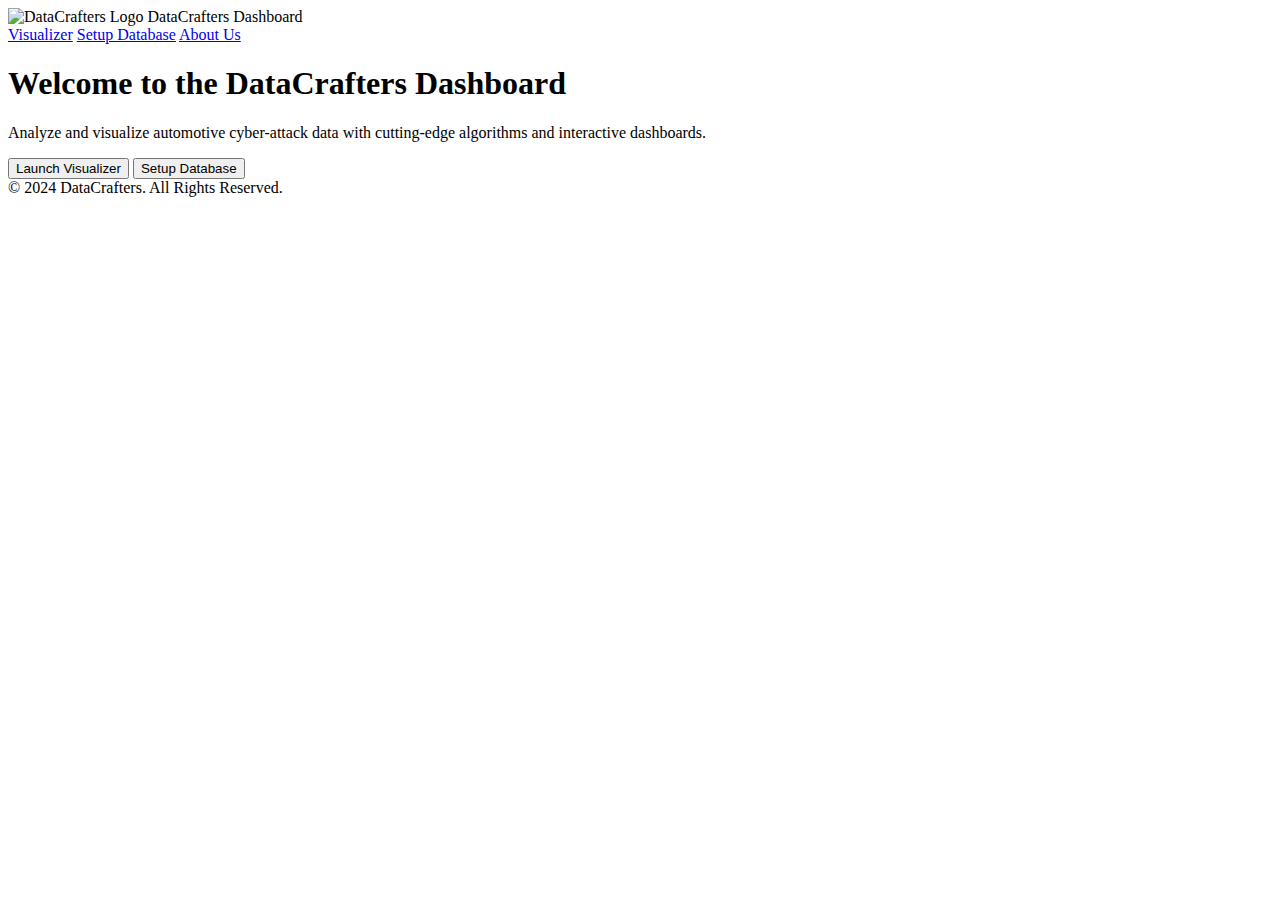
==== app/templates/index.html @ b705bdf7 "changes" ====
<!DOCTYPE html>
<html lang="en">
<head>
    <meta charset="UTF-8">
    <meta name="viewport" content="width=device-width, initial-scale=1.0">
    <title>DataCrafters Dashboard</title>
    <link rel="stylesheet" href="{{ url_for('static', filename='css/styles.css') }}">
</head>
<body>
    <header>
        <img src="https://via.placeholder.com/100x100.png?text=Logo" alt="DataCrafters Logo" class="logo">
        DataCrafters Dashboard
    </header>
    <nav>
        <a href="/visualizer">Visualizer</a>
        <a href="/setup_database">Setup Database</a>
        <a href="#">About Us</a>
    </nav>
    <main>
        <h1>Welcome to the DataCrafters Dashboard</h1>
        <p>Analyze and visualize automotive cyber-attack data with cutting-edge algorithms and interactive dashboards.</p>
        <button onclick="location.href='/visualizer'">Launch Visualizer</button>
        <button onclick="location.href='/setup_database'">Setup Database</button>
    </main>
    <footer>
        &copy; 2024 DataCrafters. All Rights Reserved.
    </footer>
</body>
</html>
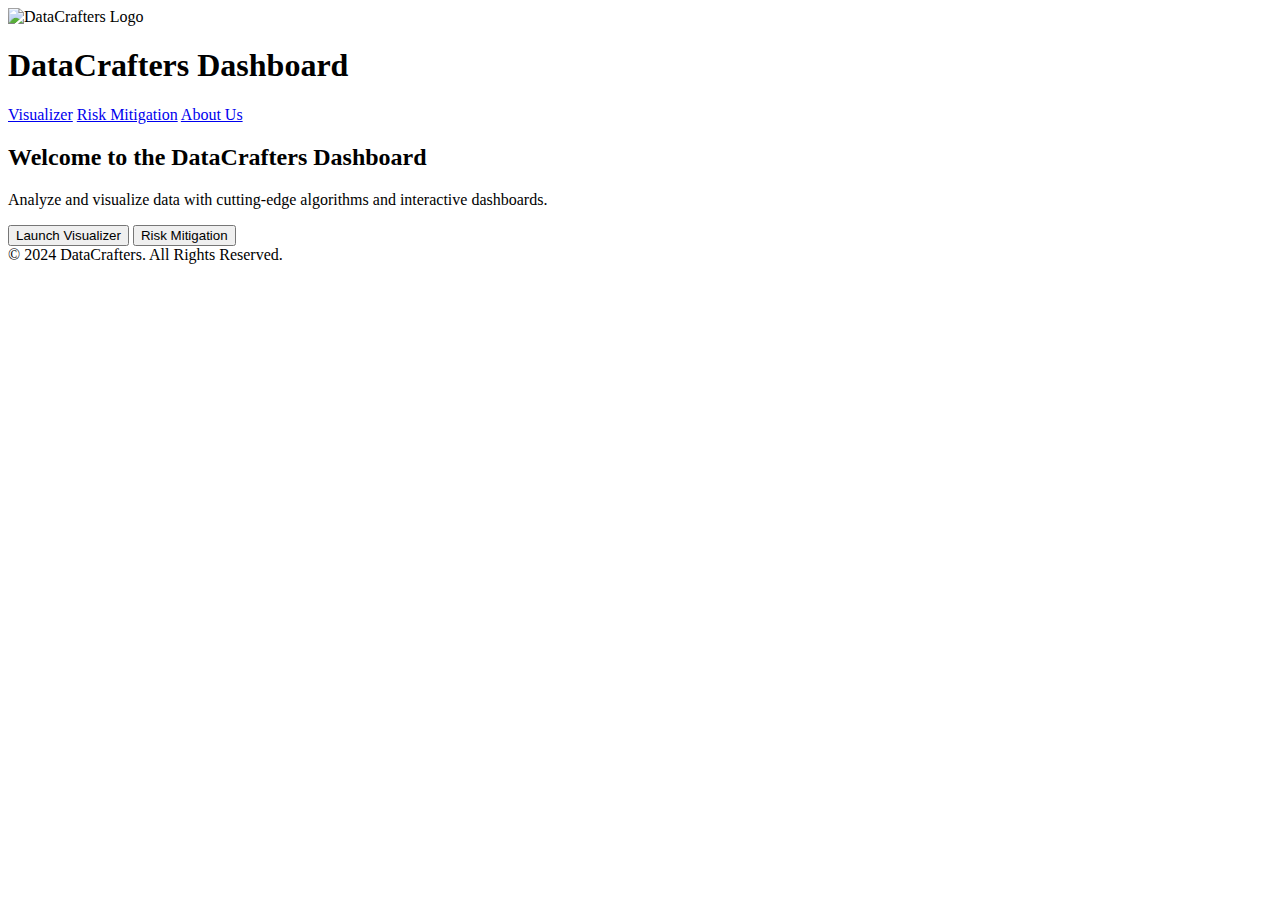
==== commit 62a67d94: "solve bug and finalize stuff" ====
--- a/app/templates/index.html
+++ b/app/templates/index.html
@@ -4,26 +4,26 @@
     <meta charset="UTF-8">
     <meta name="viewport" content="width=device-width, initial-scale=1.0">
     <title>DataCrafters Dashboard</title>
-    <link rel="stylesheet" href="{{ url_for('static', filename='css/styles.css') }}">
+    <link rel="stylesheet" href="static/styles.css">
 </head>
 <body>
     <header>
-        <img src="https://via.placeholder.com/100x100.png?text=Logo" alt="DataCrafters Logo" class="logo">
-        DataCrafters Dashboard
+        <img src="static/logo.jpg" alt="DataCrafters Logo" class="logo">
+        <h1>DataCrafters Dashboard</h1>
     </header>
     <nav>
-        <a href="/visualizer">Visualizer</a>
-        <a href="/setup_database">Setup Database</a>
-        <a href="#">About Us</a>
+        <a href="/run_visualizer">Visualizer</a>
+        <a href="/risk_mitigation">Risk Mitigation</a>
+        <a href="/about_us">About Us</a>
     </nav>
     <main>
-        <h1>Welcome to the DataCrafters Dashboard</h1>
-        <p>Analyze and visualize automotive cyber-attack data with cutting-edge algorithms and interactive dashboards.</p>
-        <button onclick="location.href='/visualizer'">Launch Visualizer</button>
-        <button onclick="location.href='/setup_database'">Setup Database</button>
+        <h2>Welcome to the DataCrafters Dashboard</h2>
+        <p>Analyze and visualize data with cutting-edge algorithms and interactive dashboards.</p>
+        <button onclick="location.href='/run_visualizer'">Launch Visualizer</button>
+        <button onclick="location.href='/risk_mitigation'">Risk Mitigation</button>
     </main>
     <footer>
         &copy; 2024 DataCrafters. All Rights Reserved.
     </footer>
 </body>
-</html>
+</html>